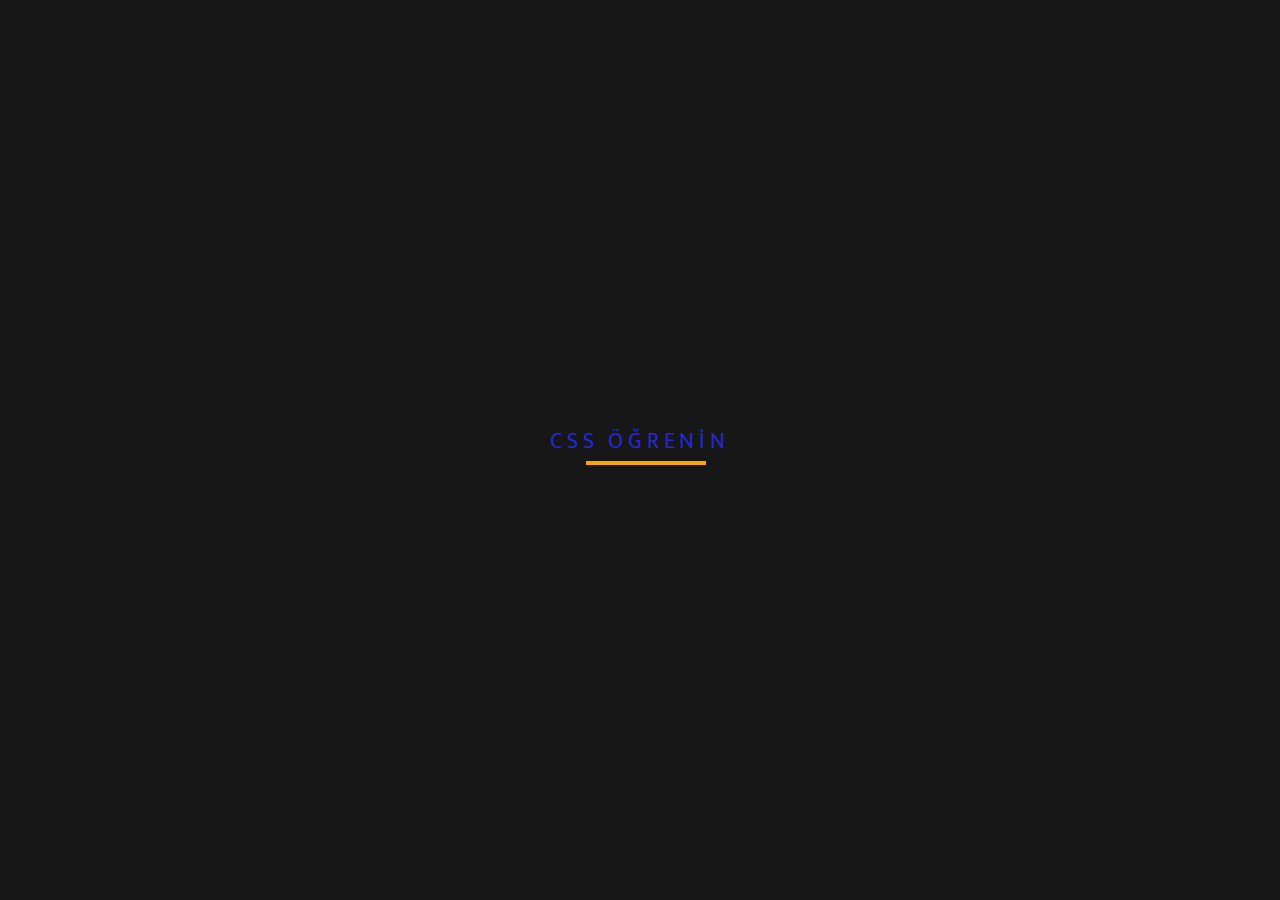
==== animations/index.html @ 79c3c854 "Animations and avatars added" ====
<!DOCTYPE html>
<html lang="tr">

<head>
    <meta charset="UTF-8">
    <title>Animasyonlar</title>
    <meta name="viewport" content="width=device-width, initial-scale=1.0">
    <link rel="preconnect" href="https://fonts.googleapis.com">
    <link rel="preconnect" href="https://fonts.gstatic.com" crossorigin>
    <link href="https://fonts.googleapis.com/css2?family=Mukta:wght@700&display=swap" rel="stylesheet">
    <link
    rel="stylesheet"
    href="https://cdnjs.cloudflare.com/ajax/libs/animate.css/4.1.1/animate.min.css"
  />
    <link rel="stylesheet" href="style.css">
   
</head>

<body>
    <a class="button" href="#" title="Web geliştirme hakkında daha fazla şey öğrenin">
        <svg height="70" width="300" xmlns="http://www.w3.org/2000/svg">
            <rect class="shape" height="70" width="300" />
            <div class="animate__animated animate__wobble animate__delay-4s   animate__repeat-2 text">CSS öğrenin</div>
        </svg>
    </a>
</body>

</html>
---- animations/style.css ----
:root {
    --bg: #171717;
    --text-color: #2528d4;
    --accent: orange;
    --animate-duration: 20s;
}

* {
    margin: 0;
    padding: 0;
    box-sizing: border-box;
}

body {
    font-family: "Mukta", sans-serif;
    background: var(--bg);
    display: flex;
    height: 100vh;
    align-items: center;

}

.button {
    display: inline-block;
    max-width: 20rem;
    margin: 0 auto;
    text-align: center;
    text-transform: uppercase;
    text-decoration: none;
    position: relative;
}

.shape {
    fill: transparent;
    stroke: var(--accent);
    stroke-dasharray: 120 500;
    stroke-dashoffset: -454;
    stroke-width: 8px;
    transition:
        stroke-width 0.9s,
        stroke-dashoffset 0.9s,
        stroke-dasharray 0.9s;
}

.text {
    font-size: 1.4rem;
    line-height: 2rem;
    letter-spacing: 0.3rem;
    color: var(--text-color);
    top: -3rem;
    position: relative;
    pointer-events: none;
}

.shape:hover {
    stroke-width: 3px;
    stroke-dashoffset: 0;
    stroke-dasharray: 760;
}
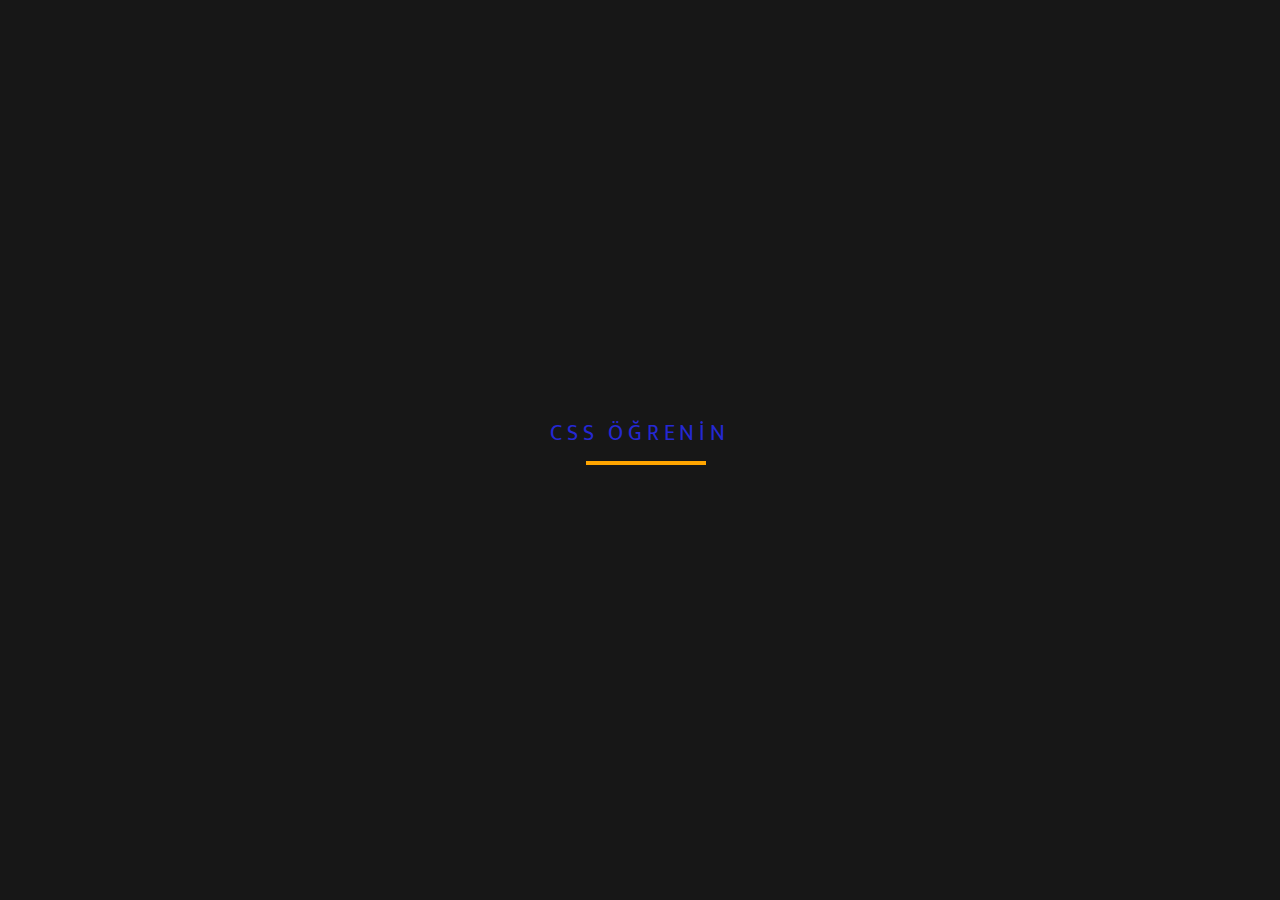
==== commit 707d3f32: "Animations changed and buttons-5 added" ====
--- a/animations/index.html
+++ b/animations/index.html
@@ -8,10 +8,6 @@
     <link rel="preconnect" href="https://fonts.googleapis.com">
     <link rel="preconnect" href="https://fonts.gstatic.com" crossorigin>
     <link href="https://fonts.googleapis.com/css2?family=Mukta:wght@700&display=swap" rel="stylesheet">
-    <link
-    rel="stylesheet"
-    href="https://cdnjs.cloudflare.com/ajax/libs/animate.css/4.1.1/animate.min.css"
-  />
     <link rel="stylesheet" href="style.css">
    
 </head>
@@ -20,7 +16,7 @@
     <a class="button" href="#" title="Web geliştirme hakkında daha fazla şey öğrenin">
         <svg height="70" width="300" xmlns="http://www.w3.org/2000/svg">
             <rect class="shape" height="70" width="300" />
-            <div class="animate__animated animate__wobble animate__delay-4s   animate__repeat-2 text">CSS öğrenin</div>
+            <div class="text"> Css Öğrenin </div>
         </svg>
     </a>
 </body>
--- a/animations/style.css
+++ b/animations/style.css
@@ -2,7 +2,7 @@
     --bg: #171717;
     --text-color: #2528d4;
     --accent: orange;
-    --animate-duration: 20s;
+   
 }
 
 * {
@@ -47,7 +47,7 @@
     line-height: 2rem;
     letter-spacing: 0.3rem;
     color: var(--text-color);
-    top: -3rem;
+    top: -3.5rem;
     position: relative;
     pointer-events: none;
 }
